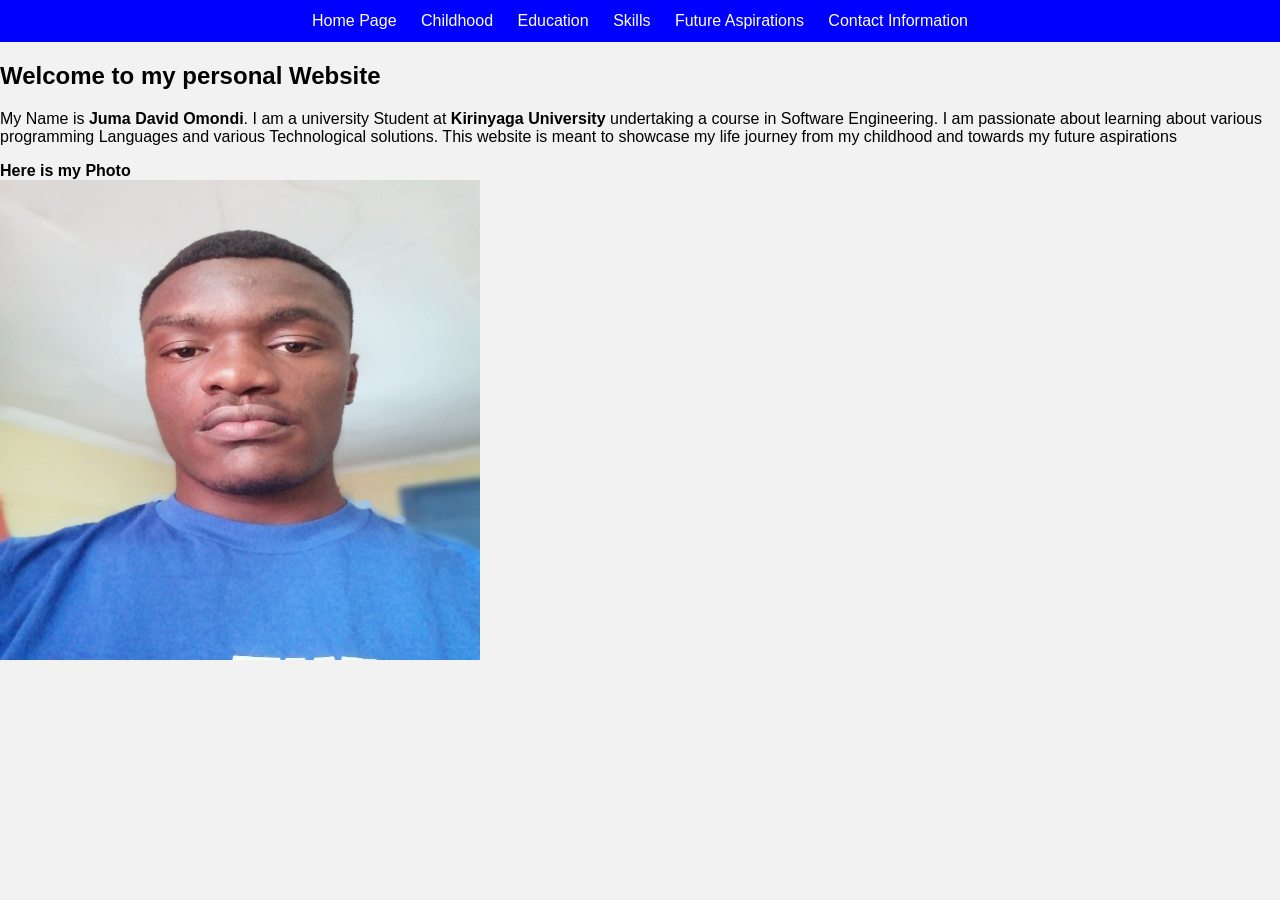
==== index.html @ 47909ba0 "initial commit" ====
<!DOCTYPE html>
<html >
    <head>
        <meta charset="UTF-8">
        <title>My Life Journey</title>
        <link rel="stylesheet" href="css/style.css">

    </head>

    <body>
        <nav>
            <a href="Homepage.html" target="_blank">Home Page</a>
            <a href="childhood.html" target="_blank">Childhood</a>
            <a href=" education.html" target="_blank">Education</a>
            <a href="skills.html" target="_blank">Skills</a>
            <a href="future.html" target="_blank">Future Aspirations</a>
            <a href="contact.html" target="_blank">Contact Information</a>

        </nav>

        <section>
            <h1>Welcome to my personal Website</h1>
            <p>
                 My Name is <strong>Juma David Omondi</strong>. I am a university Student at <strong>Kirinyaga University</strong> undertaking a course in Software Engineering.
            I am passionate about learning about various programming Languages and various Technological solutions.
        This website is meant to showcase my life journey from my childhood and towards my future aspirations
    </p>
    <p><Strong>Here is my Photo</Strong><br> <img src="IMG_20260204_100258.jpg"  style="width:480px;height:480px;"></p>
</section>
<script src="js/script.js"></script>
    </body>
</html>
---- css/style.css ----
body {
  font-family: Arial, sans-serif;
  background-color: #f2f2f2;
  margin: 0;
}

nav {
  background:blue;
  padding: 12px;
  text-align: center;
}

nav a {
  color: white;
  margin: 10px;
  text-decoration: none;
}

.container {
  width: 50%;
  margin: 40px auto;
  background: white;
  padding: 20px;
  border-radius: 5px;
}

input, textarea {
  width: 100%;
  padding: 10px;
  margin: 10px 0;
}

button {
  background: #333;
  color: white;
  padding: 10px;
  border: none;
  cursor: pointer;
}

button:hover {
  background: #555;
}
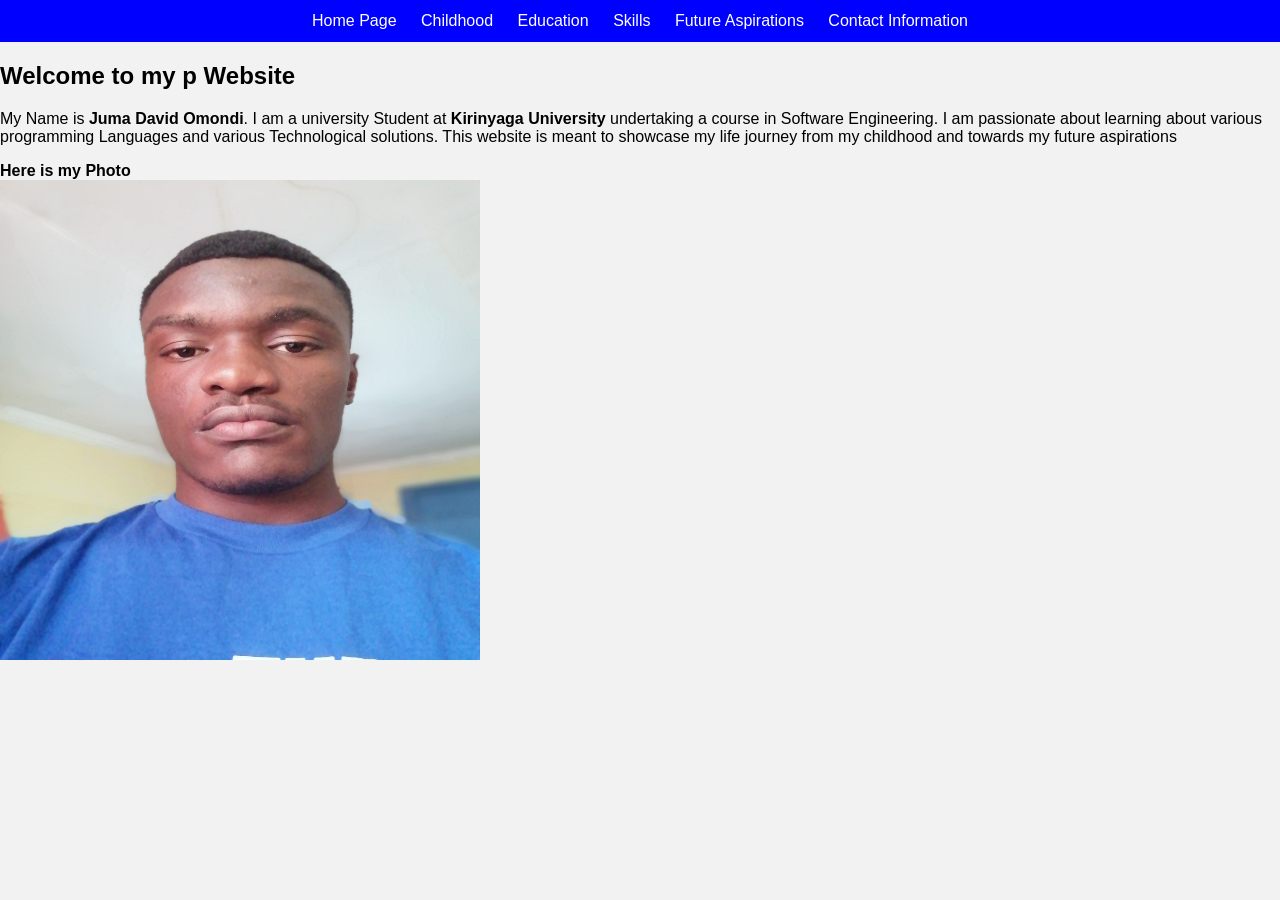
==== commit 98c23db9: "changed name" ====
--- a/index.html
+++ b/index.html
@@ -19,7 +19,7 @@
         </nav>
 
         <section>
-            <h1>Welcome to my personal Website</h1>
+            <h1>Welcome to my p Website</h1>
             <p>
                  My Name is <strong>Juma David Omondi</strong>. I am a university Student at <strong>Kirinyaga University</strong> undertaking a course in Software Engineering.
             I am passionate about learning about various programming Languages and various Technological solutions.
